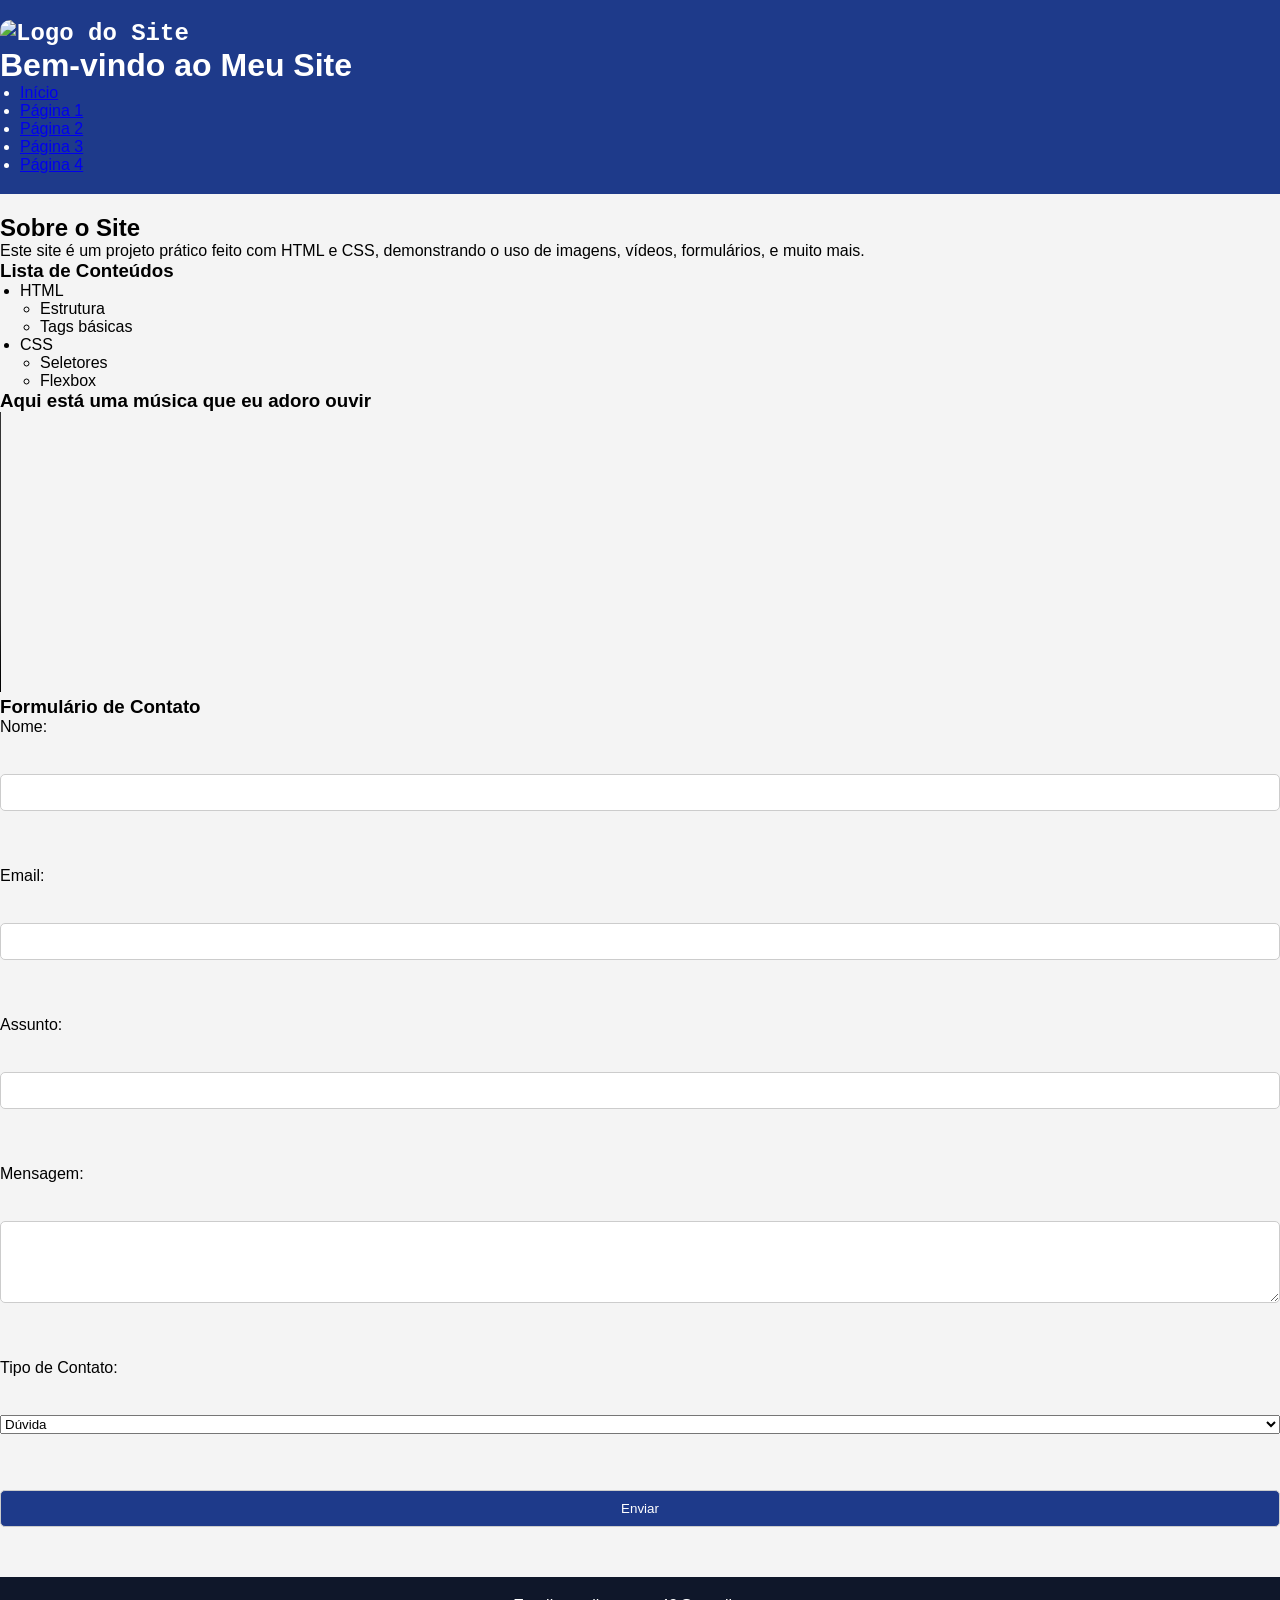
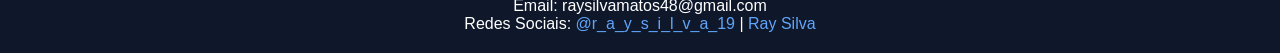
==== index.html @ af08ba7e "Update index.html" ====
<!DOCTYPE html>
<html lang="pt-BR">
<head>
  <meta charset="UTF-8">
  <title>Meu Site - Página Inicial</title>
  <link rel="stylesheet" href="css/style.css">
  <link href="https://fonts.googleapis.com/css2?family=Roboto&family=Montserrat&family=Lobster&display=swap" rel="stylesheet">
</head>
<body>
  <header>
    <div class="topo">
  <div class="logo-titulo">
    <img src="Imagem do WhatsApp de 2025-06-12 à(s) 18.48.57_84a8b2c9.jpg" alt="Logo do Site" class="logo">
    <h1 class="titulo-branco">Bem-vindo ao Meu Site</h1>
  </div>
  <nav>
    <ul>
      <li><a href="index.html">Início</a></li>
      <li><a href="pagina1.html">Página 1</a></li>
      <li><a href="pagina2.html">Página 2</a></li>
      <li><a href="pagina3.html">Página 3</a></li>
      <li><a href="pagina4.html">Página 4</a></li>
      <link rel="stylesheet" href="css/style.css">
    </ul>
  </nav>
</div>

  </header>

  <main>
    <h2>Sobre o Site</h2>
    <p>Este site é um projeto prático feito com HTML e CSS, demonstrando o uso de imagens, vídeos, formulários, e muito mais.</p>

    <h3>Lista de Conteúdos</h3>
    <ul>
      <li>HTML
        <ul>
          <li>Estrutura</li>
          <li>Tags básicas</li>
        </ul>
      </li>
      <li>CSS
        <ul>
          <li>Seletores</li>
          <li>Flexbox</li>
        </ul>
      </li>
    </ul>

    <h3>Aqui está uma música que eu adoro ouvir</h3>
    <video width="560" controls>
      <source src="Vídeo do WhatsApp de 2025-06-13 à(s) 15.05.48_73436630.mp4" type="video/mp4">
      Seu navegador não suporta a reprodução de vídeos.
    </video>

    <h3>Formulário de Contato</h3>
  <form action="https://formsubmit.co/raysilvamatos48@gmail.com" method="POST">
  <input type="hidden" name="_next" value="https://rsm23191.github.io/meu-site-html-css/obrigado.html">
  <input type="hidden" name="_captcha" value="false">
  <input type="hidden" name="_subject" value="Novo Contato do Meu Site!">

  <label for="nome">Nome:</label><br>
  <input type="text" id="nome" name="nome" required><br><br>

  <label for="email">Email:</label><br>
  <input type="email" id="email" name="email" required><br><br>

  <label for="assunto">Assunto:</label><br>
  <input type="text" id="assunto" name="assunto"><br><br>

  <label for="mensagem">Mensagem:</label><br>
  <textarea id="mensagem" name="mensagem" rows="4" required></textarea><br><br>

  <label for="tipo">Tipo de Contato:</label><br>
  <select id="tipo" name="tipo">
    <option value="duvida">Dúvida</option>
    <option value="elogio">Elogio</option>
    <option value="sugestao">Sugestão</option>
  </select><br><br>

  <button type="submit">Enviar</button>
</form>

  </main>

  <footer>
    <p>Email: raysilvamatos48@gmail.com</p>
    <p>Redes Sociais:
      <a href="https://www.instagram.com/r_a_y_s_i_l_v_a_19" target="_blank">@r_a_y_s_i_l_v_a_19</a> |
<a href="https://www.facebook.com/raysilva" target="_blank">Ray Silva</a>

    </p>
  </footer>
</body>
</html>
---- css/style.css ----
* {
    margin: 0;
    padding: 0;
    box-sizing: border-box;
}


body {
    font-family: Arial, sans-serif;
    background-color: #f4f4f4;
}


.container {
    width: 80%;
    margin: auto;
}


header {
    background-color: #1e3a8a; /* azul escuro */
    color: white;
    padding: 20px 0;
}


nav {
    display: flex;
    justify-content: space-between;
    align-items: center;
}


.logo {
    font-size: 24px;
    font-weight: bold;
    font-family: 'Courier New', monospace;
}


.menu {
    list-style: none;
    display: flex;
    gap: 20px;
}


.menu a {
    color: white; 
    text-decoration: none;
}

.menu a:hover {
    color: #60a5fa; 
}

main {
    padding: 20px 0;
}


.flex {
    display: flex;
    gap: 20px;
    flex-wrap: wrap;
}


.card {
    background-color: white;
    padding: 15px;
    border-radius: 10px;
    flex: 1;
}


img {
    max-width: 100%;
    border-radius: 10px;
}


ul {
    margin-left: 20px;
}


form {
    display: flex;
    flex-direction: column;
    gap: 10px;
}

input, textarea, button {
    padding: 10px;
    border-radius: 5px;
    border: 1px solid #ccc;
}


button {
    background-color: #1e3a8a;
    color: white;
    cursor: pointer;
}

button:hover {
    background-color: #2563eb;
}


footer {
    background-color: #0f172a; 
    color: white;
    text-align: center;
    padding: 20px;
    margin-top: 30px;
}

/* LINKS DO RODAPÉ */
footer a {
    color: #60a5fa;
    text-decoration: none;
}

/* HOVER NO RODAPÉ */
footer a:hover {
    text-decoration: underline;
}
---- css/style.css ----
* {
    margin: 0;
    padding: 0;
    box-sizing: border-box;
}


body {
    font-family: Arial, sans-serif;
    background-color: #f4f4f4;
}


.container {
    width: 80%;
    margin: auto;
}


header {
    background-color: #1e3a8a; /* azul escuro */
    color: white;
    padding: 20px 0;
}


nav {
    display: flex;
    justify-content: space-between;
    align-items: center;
}


.logo {
    font-size: 24px;
    font-weight: bold;
    font-family: 'Courier New', monospace;
}


.menu {
    list-style: none;
    display: flex;
    gap: 20px;
}


.menu a {
    color: white; 
    text-decoration: none;
}

.menu a:hover {
    color: #60a5fa; 
}

main {
    padding: 20px 0;
}


.flex {
    display: flex;
    gap: 20px;
    flex-wrap: wrap;
}


.card {
    background-color: white;
    padding: 15px;
    border-radius: 10px;
    flex: 1;
}


img {
    max-width: 100%;
    border-radius: 10px;
}


ul {
    margin-left: 20px;
}


form {
    display: flex;
    flex-direction: column;
    gap: 10px;
}

input, textarea, button {
    padding: 10px;
    border-radius: 5px;
    border: 1px solid #ccc;
}


button {
    background-color: #1e3a8a;
    color: white;
    cursor: pointer;
}

button:hover {
    background-color: #2563eb;
}


footer {
    background-color: #0f172a; 
    color: white;
    text-align: center;
    padding: 20px;
    margin-top: 30px;
}

/* LINKS DO RODAPÉ */
footer a {
    color: #60a5fa;
    text-decoration: none;
}

/* HOVER NO RODAPÉ */
footer a:hover {
    text-decoration: underline;
}
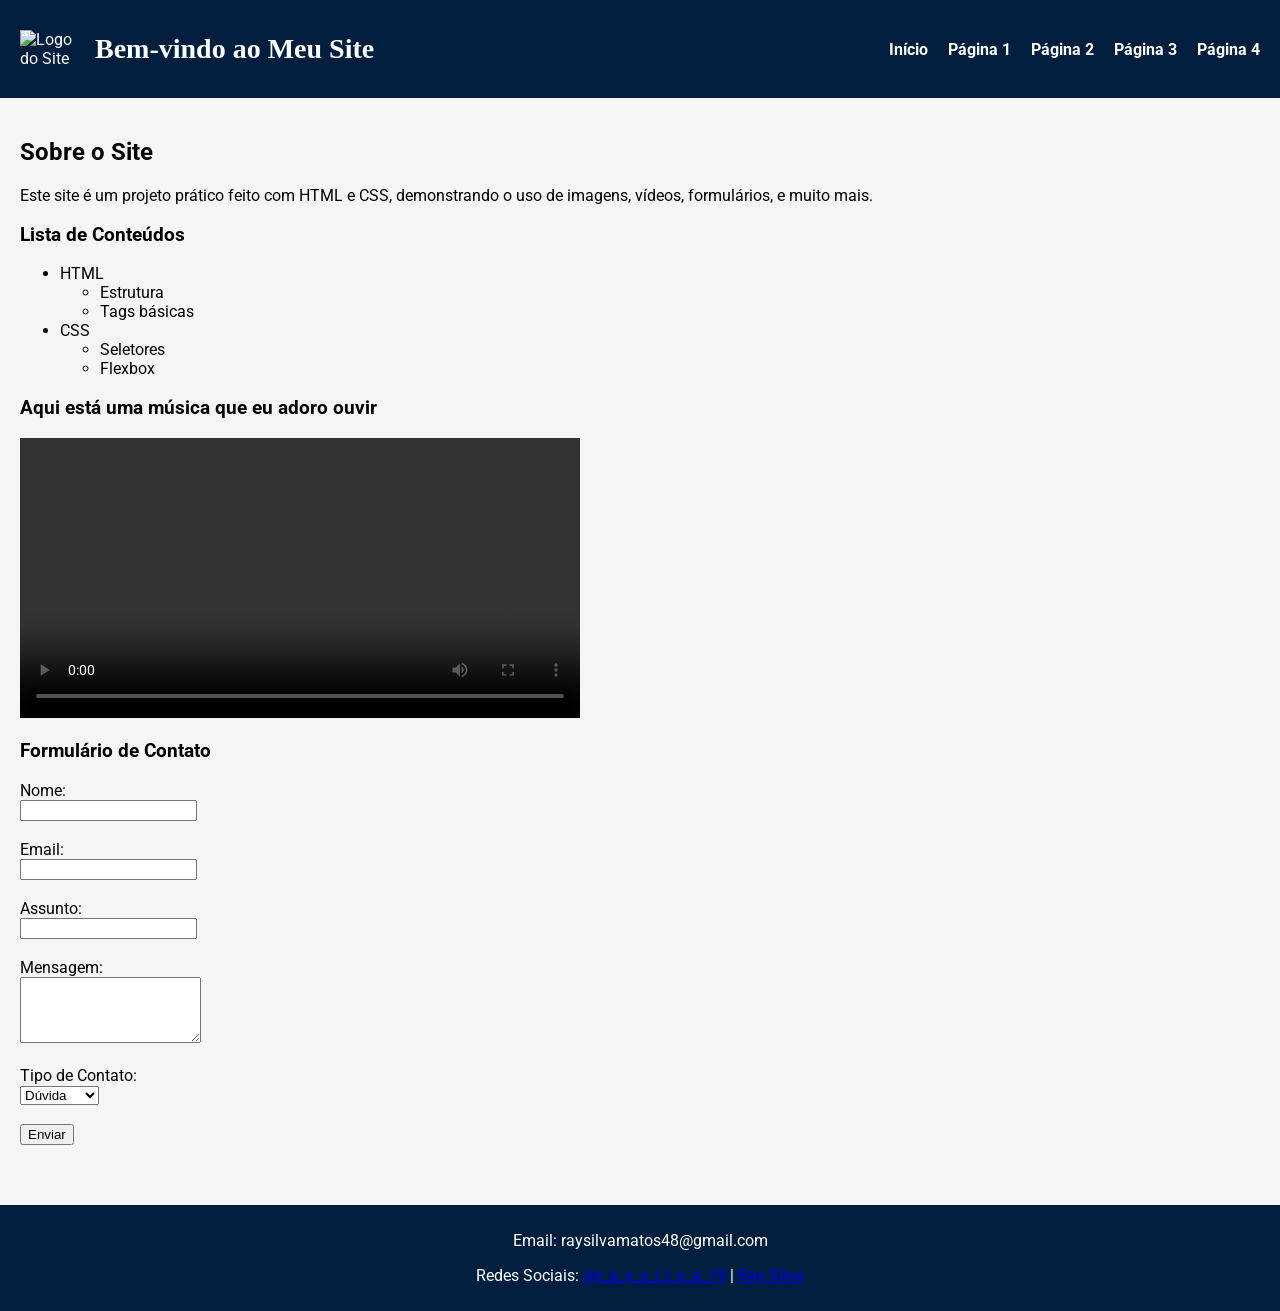
==== commit df6eb34a: "Update index.html" ====
--- a/index.html
+++ b/index.html
@@ -10,7 +10,7 @@
   <header>
     <div class="topo">
   <div class="logo-titulo">
-    <img src="Imagem do WhatsApp de 2025-06-12 à(s) 18.48.57_84a8b2c9.jpg" alt="Logo do Site" class="logo">
+    <img src="Postagem no Instagram com o logotipo SA em preto e branco.jpg" alt="Logo do Site" class="logo">
     <h1 class="titulo-branco">Bem-vindo ao Meu Site</h1>
   </div>
   <nav>
--- a/css/style.css
+++ b/css/style.css
@@ -1,130 +1,71 @@
 
-* {
-    margin: 0;
-    padding: 0;
-    box-sizing: border-box;
+body {
+  font-family: 'Roboto', sans-serif;
+  margin: 0;
+  padding: 0;
+  background-color: #f5f5f5;
 }
 
-
-body {
-    font-family: Arial, sans-serif;
-    background-color: #f4f4f4;
+header {
+  background-color: #001f3f;
+  color: white;
+  padding: 30px 20px; /
 }
 
-
-.container {
-    width: 80%;
-    margin: auto;
+.topo {
+  display: flex;
+  align-items: center;
+  justify-content: space-between;
+  flex-wrap: wrap;
 }
 
-
-header {
-    background-color: #1e3a8a; /* azul escuro */
-    color: white;
-    padding: 20px 0;
+.logo-titulo {
+  display: flex;
+  align-items: center;
 }
 
-
-nav {
-    display: flex;
-    justify-content: space-between;
-    align-items: center;
+.logo {
+  width: 60px;
+  height: auto;
+  margin-right: 15px;
 }
 
-
-.logo {
-    font-size: 24px;
-    font-weight: bold;
-    font-family: 'Courier New', monospace;
+.titulo-branco {
+  color: white;
+  font-family: 'Lobster', cursive;
+  font-size: 28px; 
+  margin: 0;
 }
 
-
-.menu {
-    list-style: none;
-    display: flex;
-    gap: 20px;
+nav ul {
+  list-style: none;
+  display: flex;
+  padding: 0;
+  margin: 0;
 }
 
-
-.menu a {
-    color: white; 
-    text-decoration: none;
+nav li {
+  margin-left: 20px;
 }
 
-.menu a:hover {
-    color: #60a5fa; 
+nav a {
+  color: white;
+  text-decoration: none;
+  font-weight: bold;
+}
+
+nav a:hover {
+  text-decoration: underline;
 }
 
 main {
-    padding: 20px 0;
+  padding: 20px;
 }
 
-
-.flex {
-    display: flex;
-    gap: 20px;
-    flex-wrap: wrap;
+footer {
+  background-color: #001f3f;
+  color: white;
+  text-align: center;
+  padding: 10px;
+  margin-top: 40px;
 }
-
-
-.card {
-    background-color: white;
-    padding: 15px;
-    border-radius: 10px;
-    flex: 1;
-}
-
-
-img {
-    max-width: 100%;
-    border-radius: 10px;
-}
-
-
-ul {
-    margin-left: 20px;
-}
-
-
-form {
-    display: flex;
-    flex-direction: column;
-    gap: 10px;
-}
-
-input, textarea, button {
-    padding: 10px;
-    border-radius: 5px;
-    border: 1px solid #ccc;
-}
-
-
-button {
-    background-color: #1e3a8a;
-    color: white;
-    cursor: pointer;
-}
-
-button:hover {
-    background-color: #2563eb;
-}
-
-
-footer {
-    background-color: #0f172a; 
-    color: white;
-    text-align: center;
-    padding: 20px;
-    margin-top: 30px;
-}
-
-/* LINKS DO RODAPÉ */
-footer a {
-    color: #60a5fa;
-    text-decoration: none;
-}
-
-/* HOVER NO RODAPÉ */
-footer a:hover {
-    text-decoration: underline;
-}
--- a/css/style.css
+++ b/css/style.css
@@ -1,130 +1,71 @@
 
-* {
-    margin: 0;
-    padding: 0;
-    box-sizing: border-box;
+body {
+  font-family: 'Roboto', sans-serif;
+  margin: 0;
+  padding: 0;
+  background-color: #f5f5f5;
 }
 
-
-body {
-    font-family: Arial, sans-serif;
-    background-color: #f4f4f4;
+header {
+  background-color: #001f3f;
+  color: white;
+  padding: 30px 20px; /
 }
 
-
-.container {
-    width: 80%;
-    margin: auto;
+.topo {
+  display: flex;
+  align-items: center;
+  justify-content: space-between;
+  flex-wrap: wrap;
 }
 
-
-header {
-    background-color: #1e3a8a; /* azul escuro */
-    color: white;
-    padding: 20px 0;
+.logo-titulo {
+  display: flex;
+  align-items: center;
 }
 
-
-nav {
-    display: flex;
-    justify-content: space-between;
-    align-items: center;
+.logo {
+  width: 60px;
+  height: auto;
+  margin-right: 15px;
 }
 
-
-.logo {
-    font-size: 24px;
-    font-weight: bold;
-    font-family: 'Courier New', monospace;
+.titulo-branco {
+  color: white;
+  font-family: 'Lobster', cursive;
+  font-size: 28px; 
+  margin: 0;
 }
 
-
-.menu {
-    list-style: none;
-    display: flex;
-    gap: 20px;
+nav ul {
+  list-style: none;
+  display: flex;
+  padding: 0;
+  margin: 0;
 }
 
-
-.menu a {
-    color: white; 
-    text-decoration: none;
+nav li {
+  margin-left: 20px;
 }
 
-.menu a:hover {
-    color: #60a5fa; 
+nav a {
+  color: white;
+  text-decoration: none;
+  font-weight: bold;
+}
+
+nav a:hover {
+  text-decoration: underline;
 }
 
 main {
-    padding: 20px 0;
+  padding: 20px;
 }
 
-
-.flex {
-    display: flex;
-    gap: 20px;
-    flex-wrap: wrap;
+footer {
+  background-color: #001f3f;
+  color: white;
+  text-align: center;
+  padding: 10px;
+  margin-top: 40px;
 }
-
-
-.card {
-    background-color: white;
-    padding: 15px;
-    border-radius: 10px;
-    flex: 1;
-}
-
-
-img {
-    max-width: 100%;
-    border-radius: 10px;
-}
-
-
-ul {
-    margin-left: 20px;
-}
-
-
-form {
-    display: flex;
-    flex-direction: column;
-    gap: 10px;
-}
-
-input, textarea, button {
-    padding: 10px;
-    border-radius: 5px;
-    border: 1px solid #ccc;
-}
-
-
-button {
-    background-color: #1e3a8a;
-    color: white;
-    cursor: pointer;
-}
-
-button:hover {
-    background-color: #2563eb;
-}
-
-
-footer {
-    background-color: #0f172a; 
-    color: white;
-    text-align: center;
-    padding: 20px;
-    margin-top: 30px;
-}
-
-/* LINKS DO RODAPÉ */
-footer a {
-    color: #60a5fa;
-    text-decoration: none;
-}
-
-/* HOVER NO RODAPÉ */
-footer a:hover {
-    text-decoration: underline;
-}
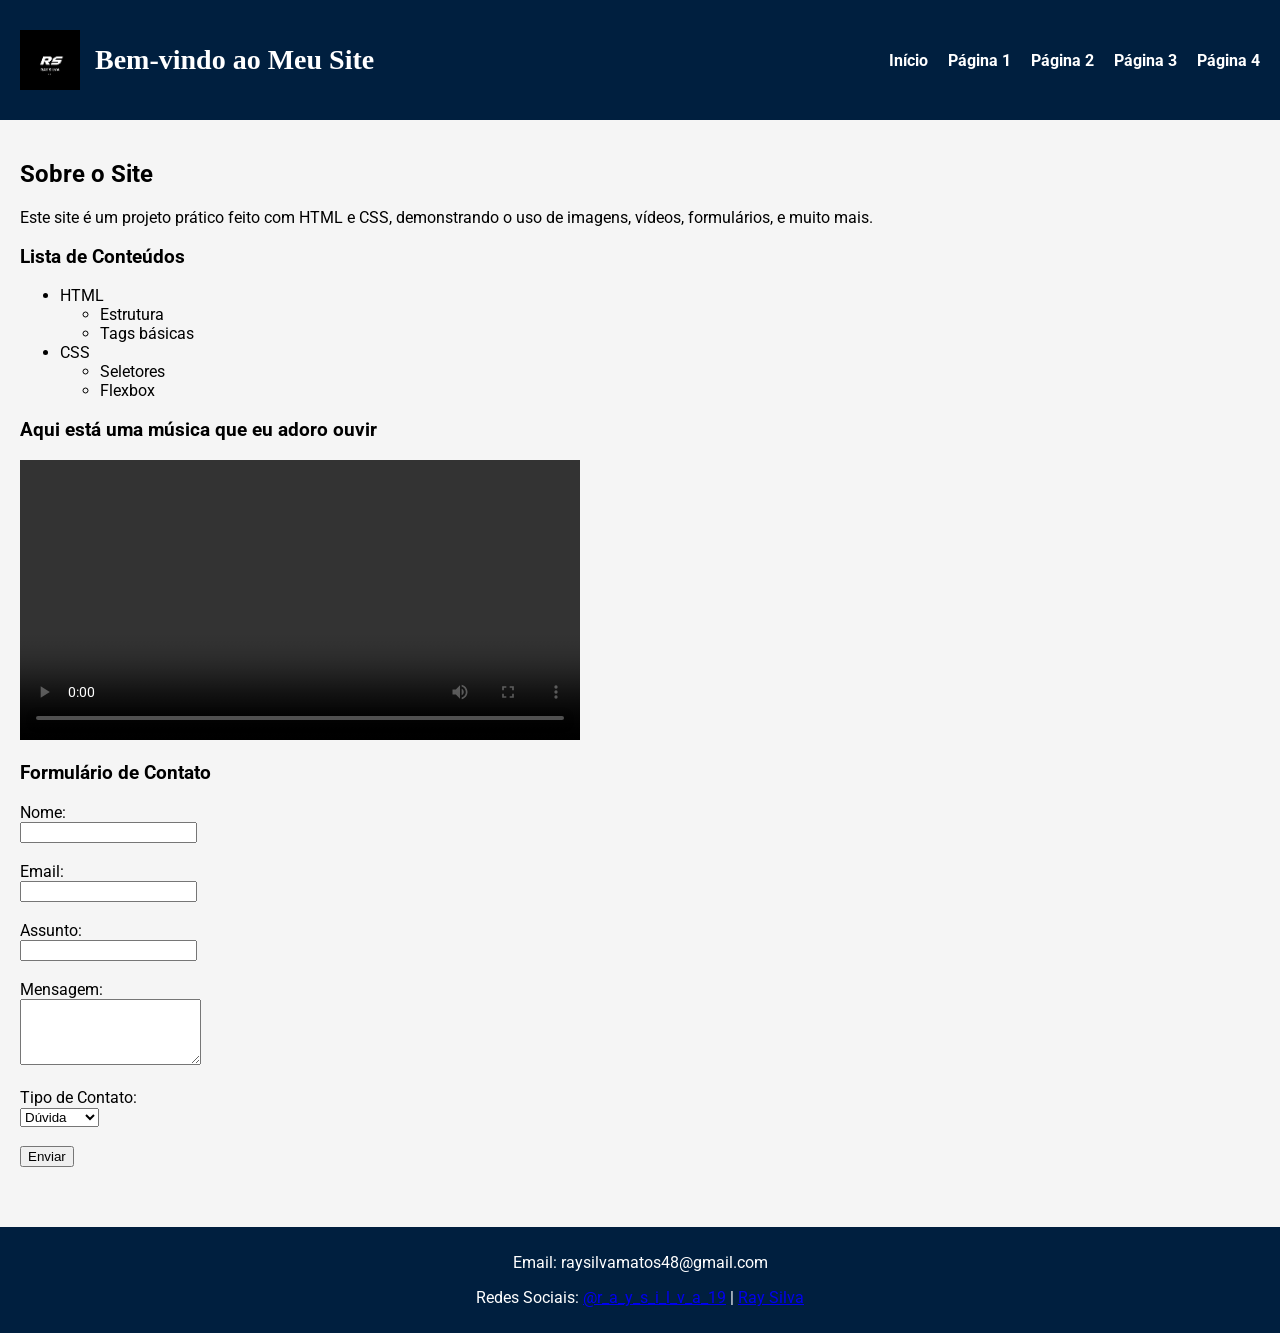
==== commit 54c3a466: "Update index.html" ====
--- a/index.html
+++ b/index.html
@@ -10,7 +10,7 @@
   <header>
     <div class="topo">
   <div class="logo-titulo">
-    <img src="Postagem no Instagram com o logotipo SA em preto e branco.jpg" alt="Logo do Site" class="logo">
+<img src="images/postagem-instagram.jpg" alt="Logo do Site" class="logo">
     <h1 class="titulo-branco">Bem-vindo ao Meu Site</h1>
   </div>
   <nav>
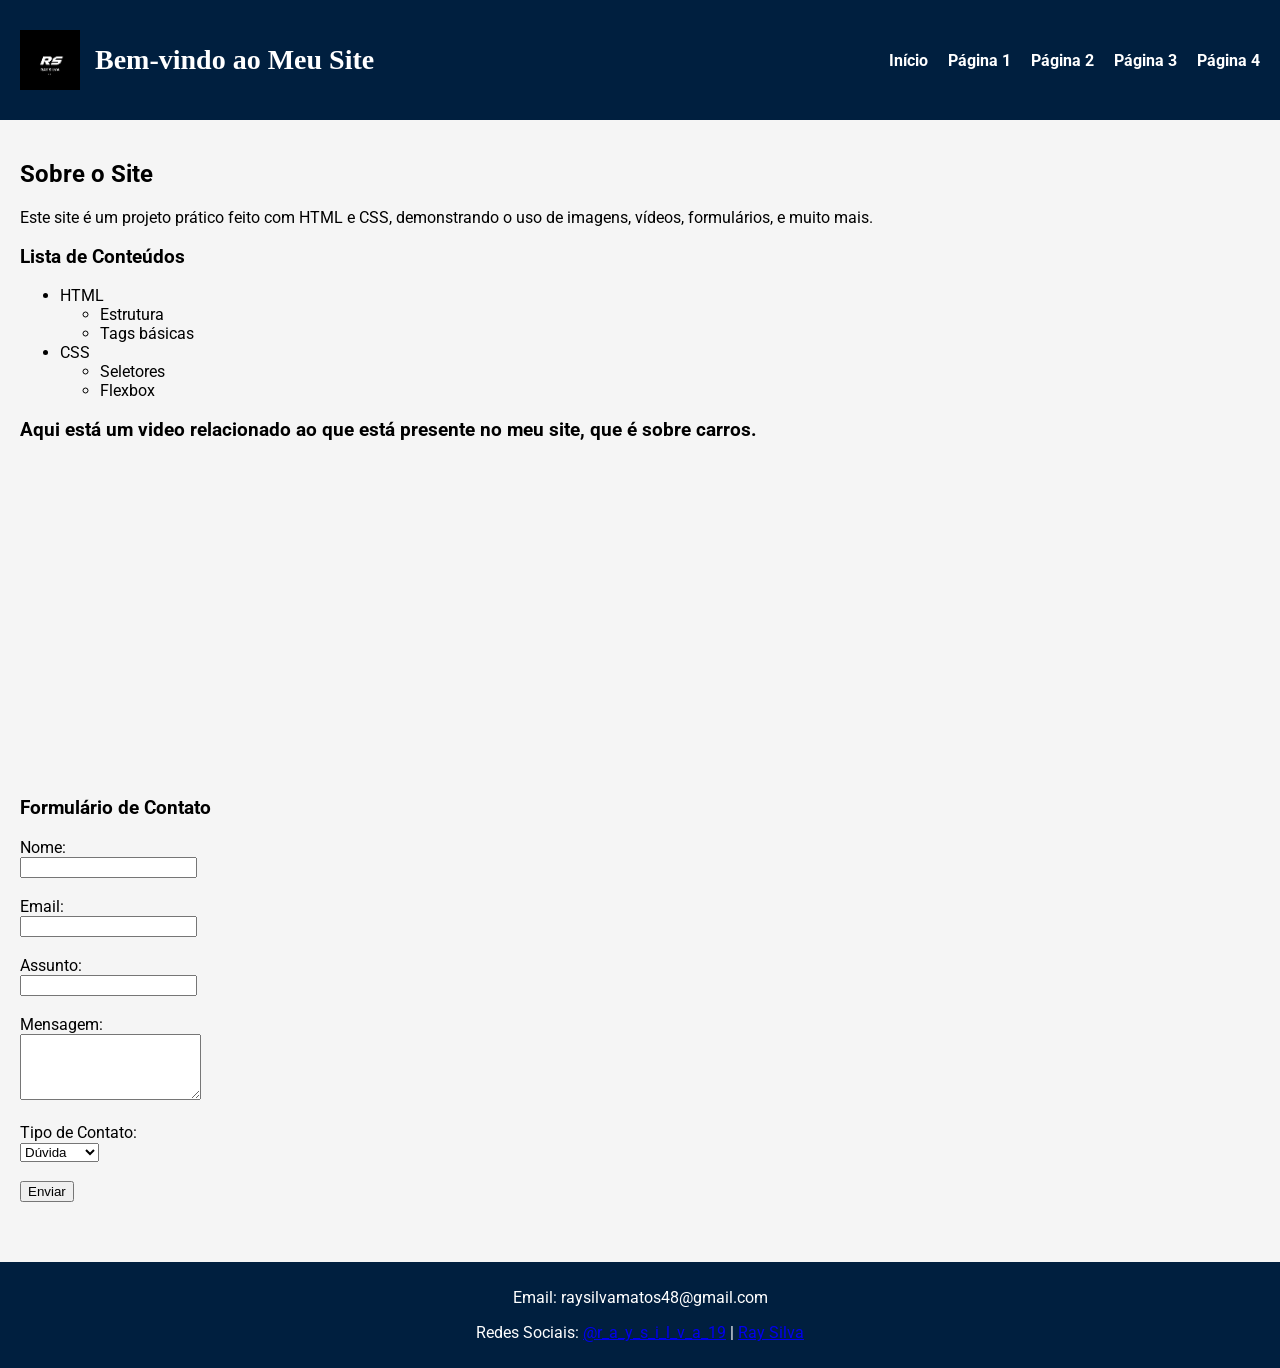
==== commit be61e27f: "Update index.html" ====
--- a/index.html
+++ b/index.html
@@ -47,11 +47,10 @@
       </li>
     </ul>
 
-    <h3>Aqui está uma música que eu adoro ouvir</h3>
-    <video width="560" controls>
-      <source src="Vídeo do WhatsApp de 2025-06-13 à(s) 15.05.48_73436630.mp4" type="video/mp4">
-      Seu navegador não suporta a reprodução de vídeos.
-    </video>
+    <h3>Aqui está um video relacionado ao que está presente no meu site, que é sobre carros.</h3>
+    <iframe width="560" height="315" src="https://www.youtube.com/watch?v=4BUjqhmKWVw" 
+title="YouTube video player" frameborder="0" allowfullscreen>
+</iframe>
 
     <h3>Formulário de Contato</h3>
   <form action="https://formsubmit.co/raysilvamatos48@gmail.com" method="POST">
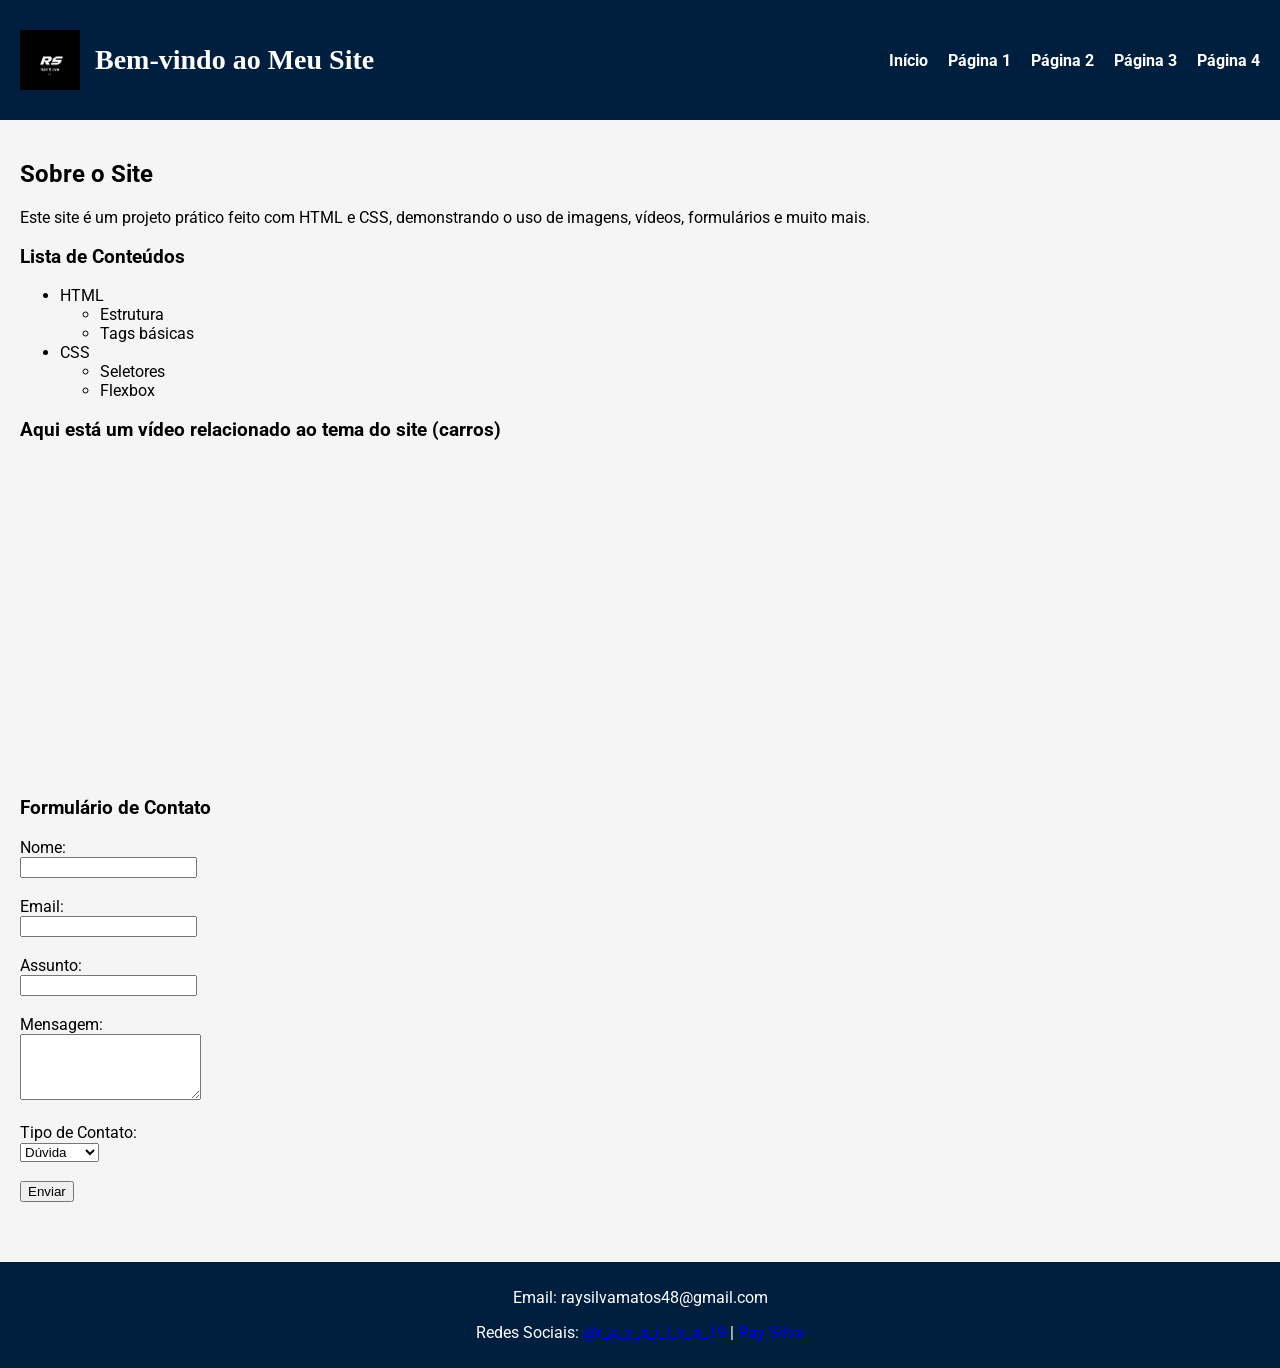
==== commit 71730941: "Update index.html" ====
--- a/index.html
+++ b/index.html
@@ -6,30 +6,31 @@
   <link rel="stylesheet" href="css/style.css">
   <link href="https://fonts.googleapis.com/css2?family=Roboto&family=Montserrat&family=Lobster&display=swap" rel="stylesheet">
 </head>
+
 <body>
+
   <header>
     <div class="topo">
-  <div class="logo-titulo">
-<img src="images/postagem-instagram.jpg" alt="Logo do Site" class="logo">
-    <h1 class="titulo-branco">Bem-vindo ao Meu Site</h1>
-  </div>
-  <nav>
-    <ul>
-      <li><a href="index.html">Início</a></li>
-      <li><a href="pagina1.html">Página 1</a></li>
-      <li><a href="pagina2.html">Página 2</a></li>
-      <li><a href="pagina3.html">Página 3</a></li>
-      <li><a href="pagina4.html">Página 4</a></li>
-      <link rel="stylesheet" href="css/style.css">
-    </ul>
-  </nav>
-</div>
+      <div class="logo-titulo">
+        <img src="images/postagem-instagram.jpg" alt="Logo do Site" class="logo">
+        <h1 class="titulo-branco">Bem-vindo ao Meu Site</h1>
+      </div>
 
+      <nav>
+        <ul>
+          <li><a href="index.html">Início</a></li>
+          <li><a href="pagina1.html">Página 1</a></li>
+          <li><a href="pagina2.html">Página 2</a></li>
+          <li><a href="pagina3.html">Página 3</a></li>
+          <li><a href="pagina4.html">Página 4</a></li>
+        </ul>
+      </nav>
+    </div>
   </header>
 
   <main>
     <h2>Sobre o Site</h2>
-    <p>Este site é um projeto prático feito com HTML e CSS, demonstrando o uso de imagens, vídeos, formulários, e muito mais.</p>
+    <p>Este site é um projeto prático feito com HTML e CSS, demonstrando o uso de imagens, vídeos, formulários e muito mais.</p>
 
     <h3>Lista de Conteúdos</h3>
     <ul>
@@ -47,38 +48,45 @@
       </li>
     </ul>
 
-    <h3>Aqui está um video relacionado ao que está presente no meu site, que é sobre carros.</h3>
-    <iframe width="560" height="315" src="https://www.youtube.com/watch?v=4BUjqhmKWVw" 
-title="YouTube video player" frameborder="0" allowfullscreen>
-</iframe>
+    <h3>Aqui está um vídeo relacionado ao tema do site (carros)</h3>
+
+    <div class="video">
+      <iframe width="560" height="315" 
+        src="https://www.youtube.com/embed/4BUjqhmKWVw" 
+        title="YouTube video player" 
+        frameborder="0" 
+        allowfullscreen>
+      </iframe>
+    </div>
 
     <h3>Formulário de Contato</h3>
-  <form action="https://formsubmit.co/raysilvamatos48@gmail.com" method="POST">
-  <input type="hidden" name="_next" value="https://rsm23191.github.io/meu-site-html-css/obrigado.html">
-  <input type="hidden" name="_captcha" value="false">
-  <input type="hidden" name="_subject" value="Novo Contato do Meu Site!">
 
-  <label for="nome">Nome:</label><br>
-  <input type="text" id="nome" name="nome" required><br><br>
+    <form action="https://formsubmit.co/raysilvamatos48@gmail.com" method="POST">
+      <input type="hidden" name="_next" value="https://rsm23191.github.io/meu-site-html-css/obrigado.html">
+      <input type="hidden" name="_captcha" value="false">
+      <input type="hidden" name="_subject" value="Novo Contato do Meu Site!">
 
-  <label for="email">Email:</label><br>
-  <input type="email" id="email" name="email" required><br><br>
+      <label for="nome">Nome:</label><br>
+      <input type="text" id="nome" name="nome" required><br><br>
 
-  <label for="assunto">Assunto:</label><br>
-  <input type="text" id="assunto" name="assunto"><br><br>
+      <label for="email">Email:</label><br>
+      <input type="email" id="email" name="email" required><br><br>
 
-  <label for="mensagem">Mensagem:</label><br>
-  <textarea id="mensagem" name="mensagem" rows="4" required></textarea><br><br>
+      <label for="assunto">Assunto:</label><br>
+      <input type="text" id="assunto" name="assunto"><br><br>
 
-  <label for="tipo">Tipo de Contato:</label><br>
-  <select id="tipo" name="tipo">
-    <option value="duvida">Dúvida</option>
-    <option value="elogio">Elogio</option>
-    <option value="sugestao">Sugestão</option>
-  </select><br><br>
+      <label for="mensagem">Mensagem:</label><br>
+      <textarea id="mensagem" name="mensagem" rows="4" required></textarea><br><br>
 
-  <button type="submit">Enviar</button>
-</form>
+      <label for="tipo">Tipo de Contato:</label><br>
+      <select id="tipo" name="tipo">
+        <option value="duvida">Dúvida</option>
+        <option value="elogio">Elogio</option>
+        <option value="sugestao">Sugestão</option>
+      </select><br><br>
+
+      <button type="submit">Enviar</button>
+    </form>
 
   </main>
 
@@ -86,9 +94,9 @@
     <p>Email: raysilvamatos48@gmail.com</p>
     <p>Redes Sociais:
       <a href="https://www.instagram.com/r_a_y_s_i_l_v_a_19" target="_blank">@r_a_y_s_i_l_v_a_19</a> |
-<a href="https://www.facebook.com/raysilva" target="_blank">Ray Silva</a>
-
+      <a href="https://www.facebook.com/raysilva" target="_blank">Ray Silva</a>
     </p>
   </footer>
+
 </body>
 </html>
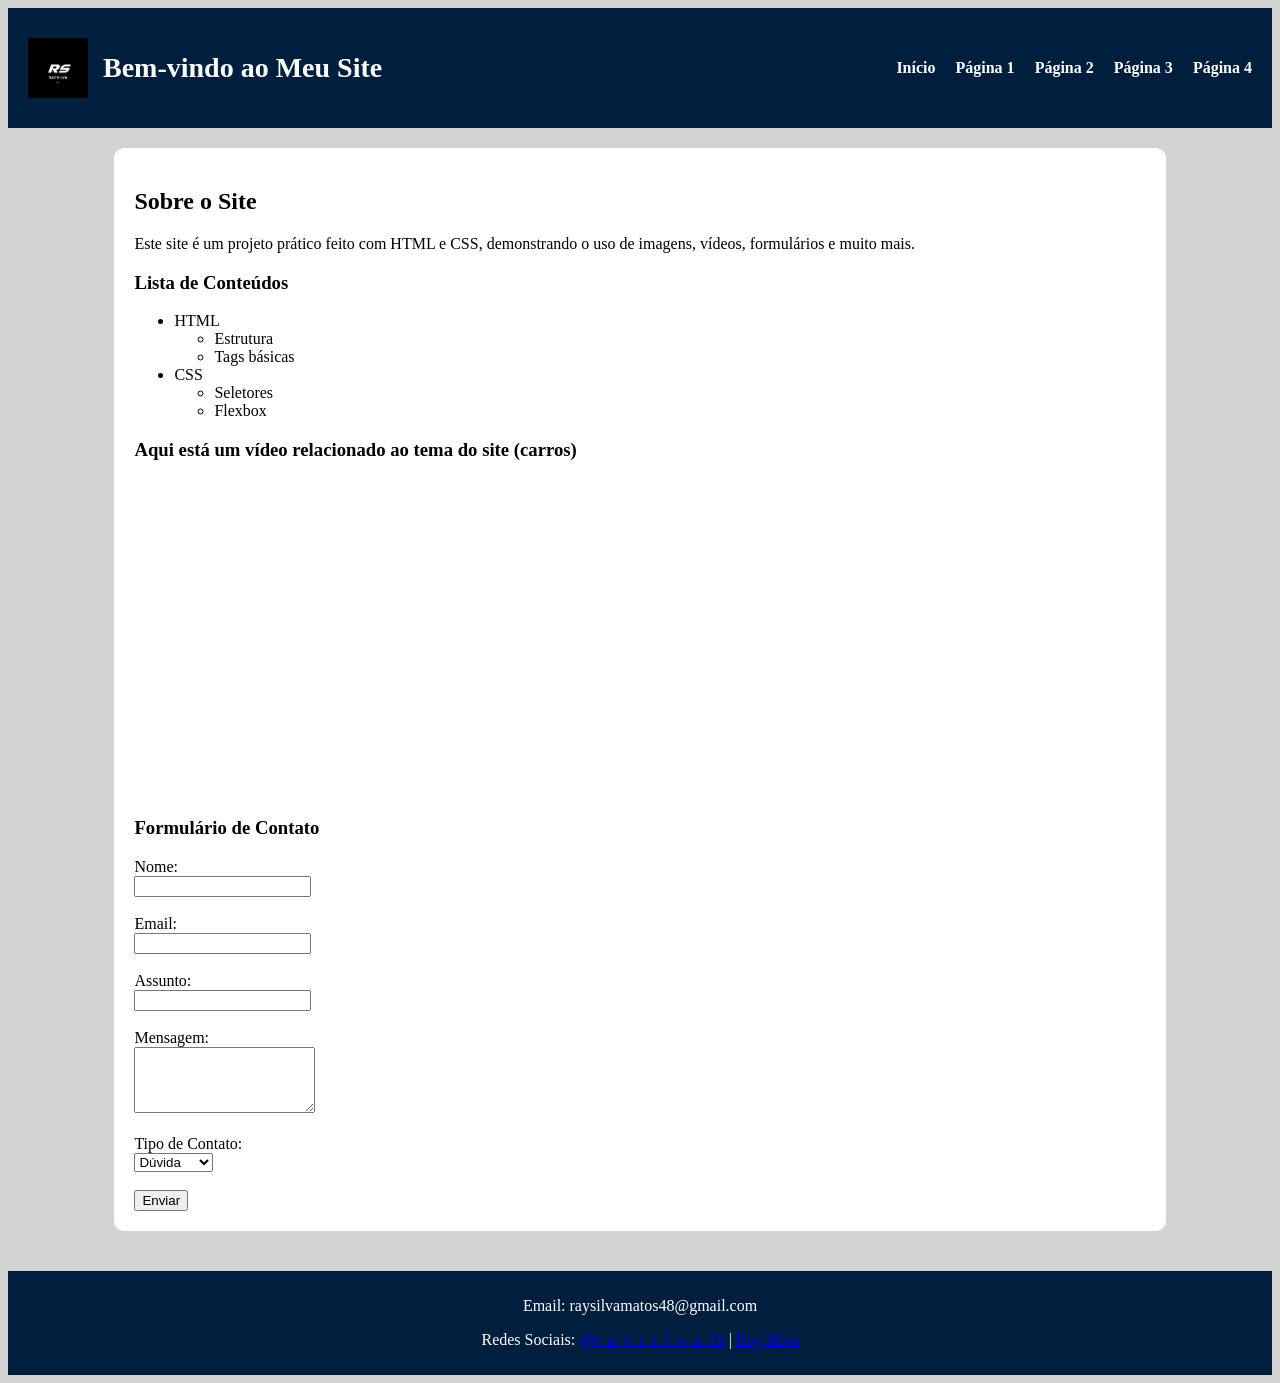
==== commit a012825e: "Update index.html" ====
--- a/index.html
+++ b/index.html
@@ -11,18 +11,18 @@
 
   <header>
     <div class="topo">
-      <div class="logo-titulo">
-        <img src="images/postagem-instagram.jpg" alt="Logo do Site" class="logo">
+  <div class="logo-titulo">
+     <img src="images/postagem-instagram.jpg" alt="Logo do Site" class="logo">
         <h1 class="titulo-branco">Bem-vindo ao Meu Site</h1>
-      </div>
+  </div>
 
       <nav>
         <ul>
-          <li><a href="index.html">Início</a></li>
-          <li><a href="pagina1.html">Página 1</a></li>
-          <li><a href="pagina2.html">Página 2</a></li>
-          <li><a href="pagina3.html">Página 3</a></li>
-          <li><a href="pagina4.html">Página 4</a></li>
+     <li><a href="index.html">Início</a></li>
+     <li><a href="pagina1.html">Página 1</a></li>
+     <li><a href="pagina2.html">Página 2</a></li>
+  <li><a href="pagina3.html">Página 3</a></li>
+       <li><a href="pagina4.html">Página 4</a></li>
         </ul>
       </nav>
     </div>
@@ -30,13 +30,14 @@
 
   <main>
     <h2>Sobre o Site</h2>
+    
     <p>Este site é um projeto prático feito com HTML e CSS, demonstrando o uso de imagens, vídeos, formulários e muito mais.</p>
 
     <h3>Lista de Conteúdos</h3>
     <ul>
-      <li>HTML
+     <li>HTML
         <ul>
-          <li>Estrutura</li>
+       <li>Estrutura</li>
           <li>Tags básicas</li>
         </ul>
       </li>
@@ -45,7 +46,7 @@
           <li>Seletores</li>
           <li>Flexbox</li>
         </ul>
-      </li>
+  </li>
     </ul>
 
     <h3>Aqui está um vídeo relacionado ao tema do site (carros)</h3>
@@ -66,19 +67,15 @@
       <input type="hidden" name="_captcha" value="false">
       <input type="hidden" name="_subject" value="Novo Contato do Meu Site!">
 
-      <label for="nome">Nome:</label><br>
+  <label for="nome">Nome:</label><br>
       <input type="text" id="nome" name="nome" required><br><br>
-
       <label for="email">Email:</label><br>
       <input type="email" id="email" name="email" required><br><br>
-
       <label for="assunto">Assunto:</label><br>
       <input type="text" id="assunto" name="assunto"><br><br>
-
       <label for="mensagem">Mensagem:</label><br>
       <textarea id="mensagem" name="mensagem" rows="4" required></textarea><br><br>
-
-      <label for="tipo">Tipo de Contato:</label><br>
+     <label for="tipo">Tipo de Contato:</label><br>
       <select id="tipo" name="tipo">
         <option value="duvida">Dúvida</option>
         <option value="elogio">Elogio</option>
--- a/css/style.css
+++ b/css/style.css
@@ -1,9 +1,13 @@
+body {
+  background-color: #d3d3d3;
+}
 
-body {
-  font-family: 'Roboto', sans-serif;
-  margin: 0;
-  padding: 0;
-  background-color: #f5f5f5;
+main {
+  background-color: white;
+  width: 80%;
+  margin: 20px auto;
+  padding: 20px;
+  border-radius: 10px;
 }
 
 header {
